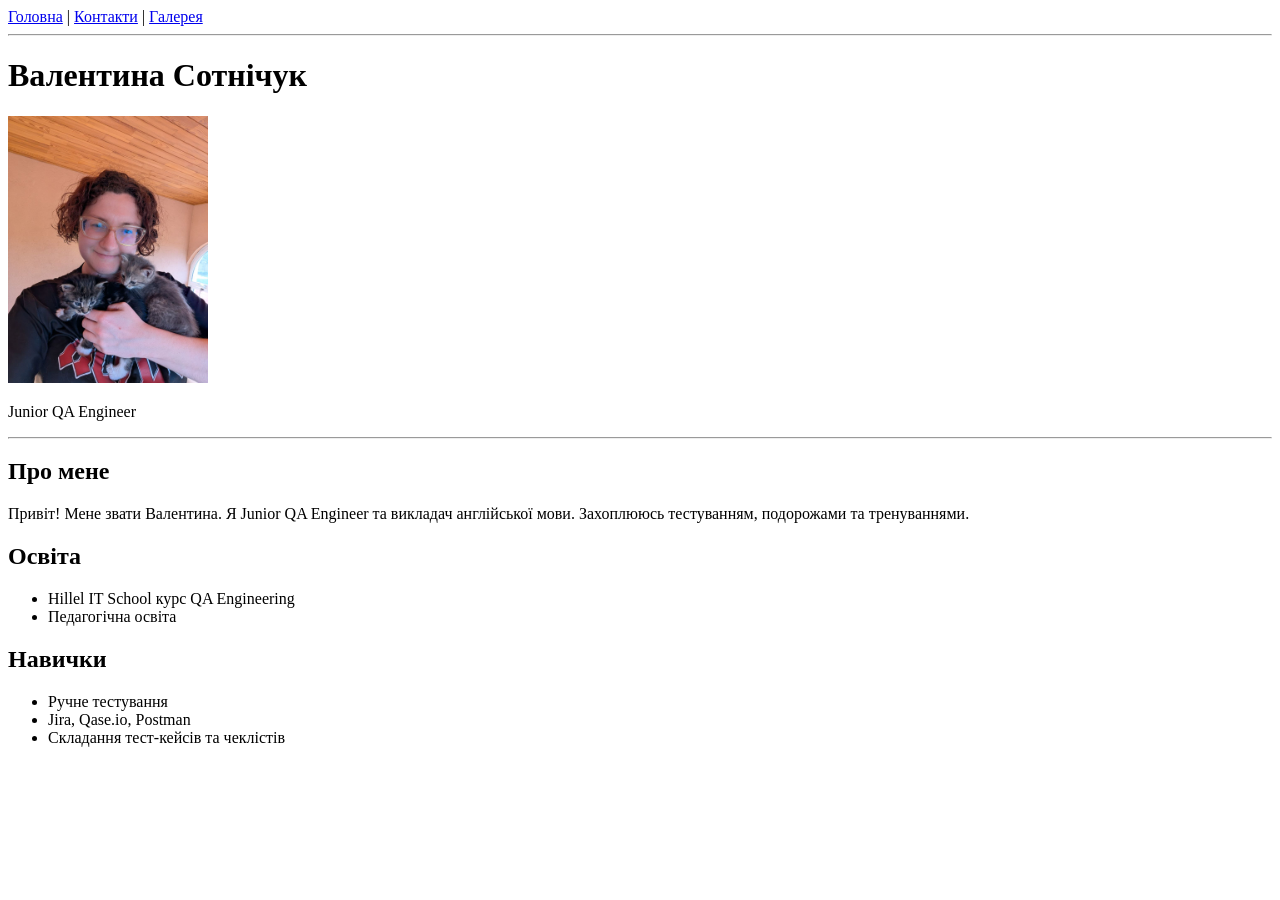
==== index.html @ 35eb2523 "feat: add hw21 - about me HTML page" ====
<!DOCTYPE html>
<html lang="uk">
<head>
  <meta charset="UTF-8">
  <title>Про мене</title>
</head>
<body>
  <nav>
  <a href="index.html">Головна</a> |
  <a href="pages/contact.html">Контакти</a> |
  <a href="pages/gallery.html">Галерея</a>
</nav>
<hr>
<h1>Валентина Сотнічук</h1>
<img src="photo/my photo.jpg" alt="Моє фото" width="200">
<p>Junior QA Engineer</p>
<hr>
<h2>Про мене</h2>
<p>Привіт! Мене звати Валентина. Я Junior QA Engineer та викладач англійської мови. Захоплююсь тестуванням, подорожами та тренуваннями.</p>
<h2>Освіта</h2>
<ul>
  <li>Hillel IT School курс QA Engineering</li>
  <li>Педагогічна освіта</li>
</ul>

<h2>Навички</h2>
<ul>
  <li>Ручне тестування</li>
  <li>Jira, Qase.io, Postman</li>
  <li>Складання тест-кейсів та чеклістів</li>
</ul>
</body>
</html>
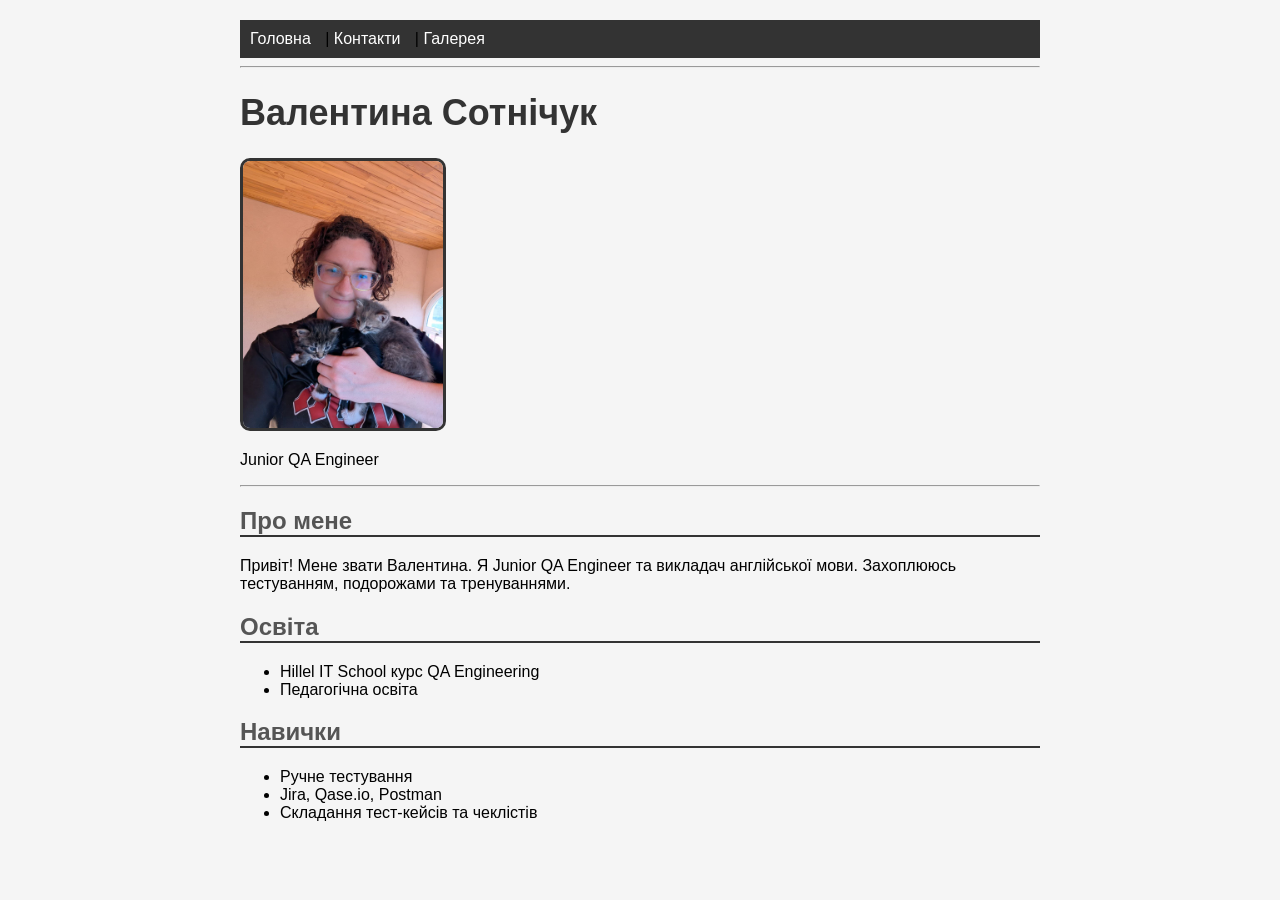
==== commit b96f5b84: "feat: add css styles to about me page" ====
--- a/index.html
+++ b/index.html
@@ -2,32 +2,38 @@
 <html lang="uk">
 <head>
   <meta charset="UTF-8">
+  <link rel="stylesheet" href="style.css">
   <title>Про мене</title>
 </head>
 <body>
-  <nav>
-  <a href="index.html">Головна</a> |
-  <a href="pages/contact.html">Контакти</a> |
-  <a href="pages/gallery.html">Галерея</a>
-</nav>
-<hr>
-<h1>Валентина Сотнічук</h1>
-<img src="photo/my photo.jpg" alt="Моє фото" width="200">
-<p>Junior QA Engineer</p>
-<hr>
-<h2>Про мене</h2>
-<p>Привіт! Мене звати Валентина. Я Junior QA Engineer та викладач англійської мови. Захоплююсь тестуванням, подорожами та тренуваннями.</p>
-<h2>Освіта</h2>
-<ul>
-  <li>Hillel IT School курс QA Engineering</li>
-  <li>Педагогічна освіта</li>
-</ul>
 
-<h2>Навички</h2>
-<ul>
-  <li>Ручне тестування</li>
-  <li>Jira, Qase.io, Postman</li>
-  <li>Складання тест-кейсів та чеклістів</li>
-</ul>
+  <nav id="main-nav">
+    <a href="index.html">Головна</a> |
+    <a href="pages/contact.html">Контакти</a> |
+    <a href="pages/gallery.html">Галерея</a>
+  </nav>
+  <hr>
+
+  <h1 id="main-title">Валентина Сотнічук</h1>
+  <img class="avatar" src="photo/my photo.jpg" alt="Моє фото" width="200">
+  <p>Junior QA Engineer</p>
+  <hr>
+
+  <h2 class="section-title">Про мене</h2>
+  <p>Привіт! Мене звати Валентина. Я Junior QA Engineer та викладач англійської мови. Захоплююсь тестуванням, подорожами та тренуваннями.</p>
+
+  <h2 class="section-title">Освіта</h2>
+  <ul>
+    <li>Hillel IT School курс QA Engineering</li>
+    <li>Педагогічна освіта</li>
+  </ul>
+
+  <h2 class="section-title">Навички</h2>
+  <ul>
+    <li>Ручне тестування</li>
+    <li>Jira, Qase.io, Postman</li>
+    <li>Складання тест-кейсів та чеклістів</li>
+  </ul>
+
 </body>
 </html>
--- a/style.css
+++ b/style.css
@@ -0,0 +1,38 @@
+/* Загальні стилі сторінки */
+body {
+  font-family: Arial, sans-serif;
+  max-width: 800px;
+  margin: 0 auto;
+  padding: 20px;
+  background-color: #f5f5f5;
+}
+
+/* Навігація */
+#main-nav {
+  background-color: #333;
+  padding: 10px;
+}
+
+#main-nav a {
+  color: white;
+  text-decoration: none;
+  margin-right: 10px;
+}
+
+/* Заголовок */
+#main-title {
+  color: #333;
+  font-size: 36px;
+}
+
+/* Фото */
+.avatar {
+  border-radius: 10px;
+  border: 3px solid #333;
+}
+
+/* Заголовки секцій */
+.section-title {
+  color: #555;
+  border-bottom: 2px solid #333;
+}
